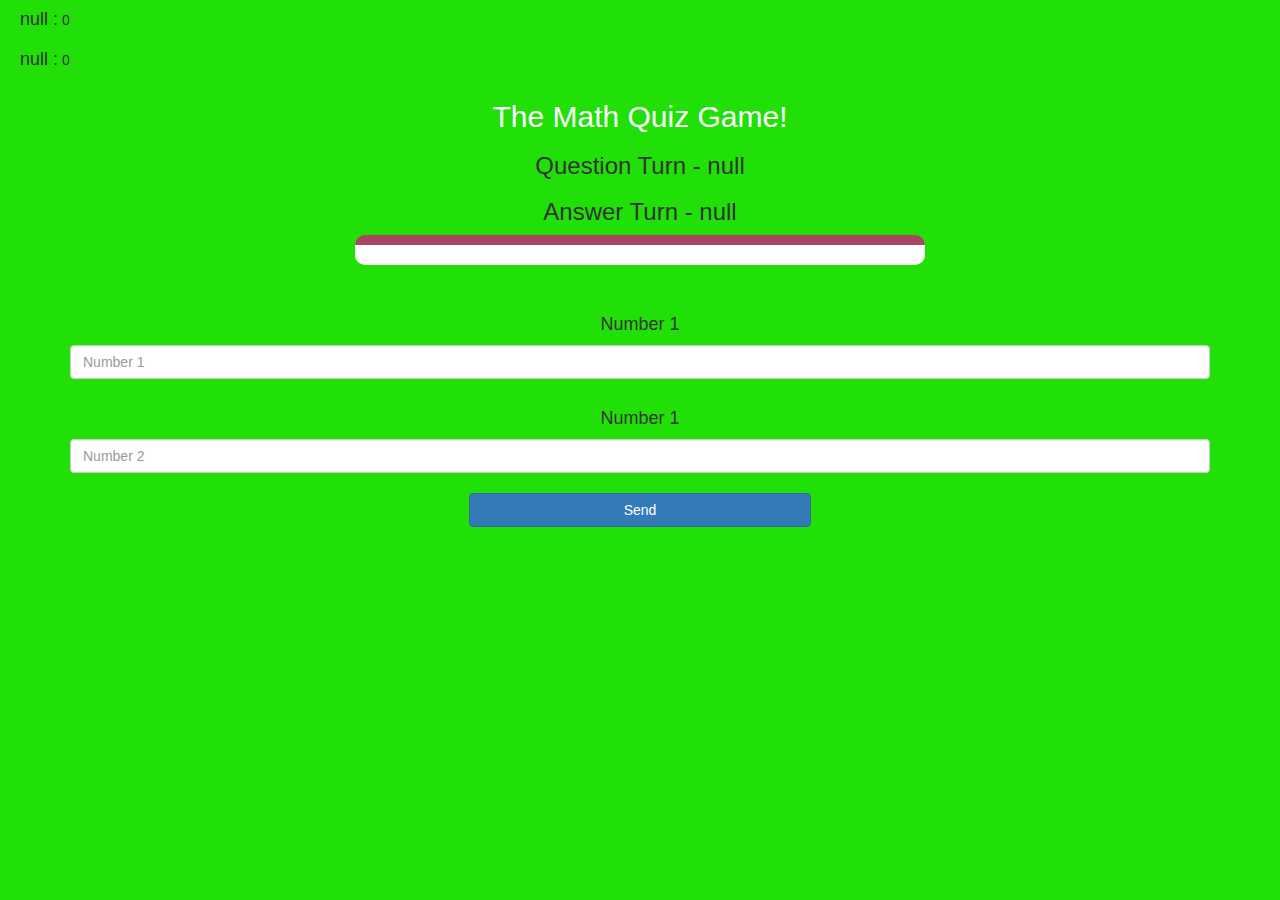
==== game_page.html @ 4bc7f1fb "Add files via upload" ====
<!DOCTYPE html>
<html>

<head>
	<title>Guess The Word</title>

	<meta name="viewport" content="width=device-width, initial-scale=1">
	<link rel="stylesheet" href="https://maxcdn.bootstrapcdn.com/bootstrap/3.4.0/css/bootstrap.min.css">
	<script src="https://ajax.googleapis.com/ajax/libs/jquery/3.4.1/jquery.min.js"></script>
	<script src="https://maxcdn.bootstrapcdn.com/bootstrap/3.4.0/js/bootstrap.min.js"></script>

	<link rel="stylesheet" type="text/css" href="game.css">
</head>
<h4 id="player1_name"></h4> <span id="player1_score"></span>
<br>
<h4 id="player2_name"></h4> <span id="player2_score"></span>

<div class="container">
	<center>
		<h2 style="color: white;">The Math Quiz Game!</h2>
		<h3 id="player_question"></h3>
		<h3 id="player_answer"></h3>
		<div id="output" class="col-lg-6"> </div>
		<br>
		<br>
		<h4>Number 1</h4>
		<input type="text" id="number1" class="form-control" placeholder="Number 1">
		<br>
		<h4>Number 1</h4>
		<input type="text" id="number2" class="form-control" placeholder="Number 2">
		<br>
		<button onclick="send()" class="btn btn-primary" style="width: 30%;">Send</button>
	</center>
</div>

<script src="game_page.js"></script>
</body>

</html>
---- game.css ----
body
{
	background: rgb(32, 224, 7);
}

	.login_div1 , .login_div2
	{
		background: white;
		padding: 10px;
		float: none;
		border-radius: 15px;
	}


#player1_name , #player2_name
{
	display: inline-block;
	margin-left: 20px;
}
#word
{
	width: 60%;
}
#word_display
{
	letter-spacing: 5px;
}
#output
{
background: white;
border-radius: 10px;
border-top: 10px solid #AA4465;
padding: 10px;
float: none;
text-align: left;
}
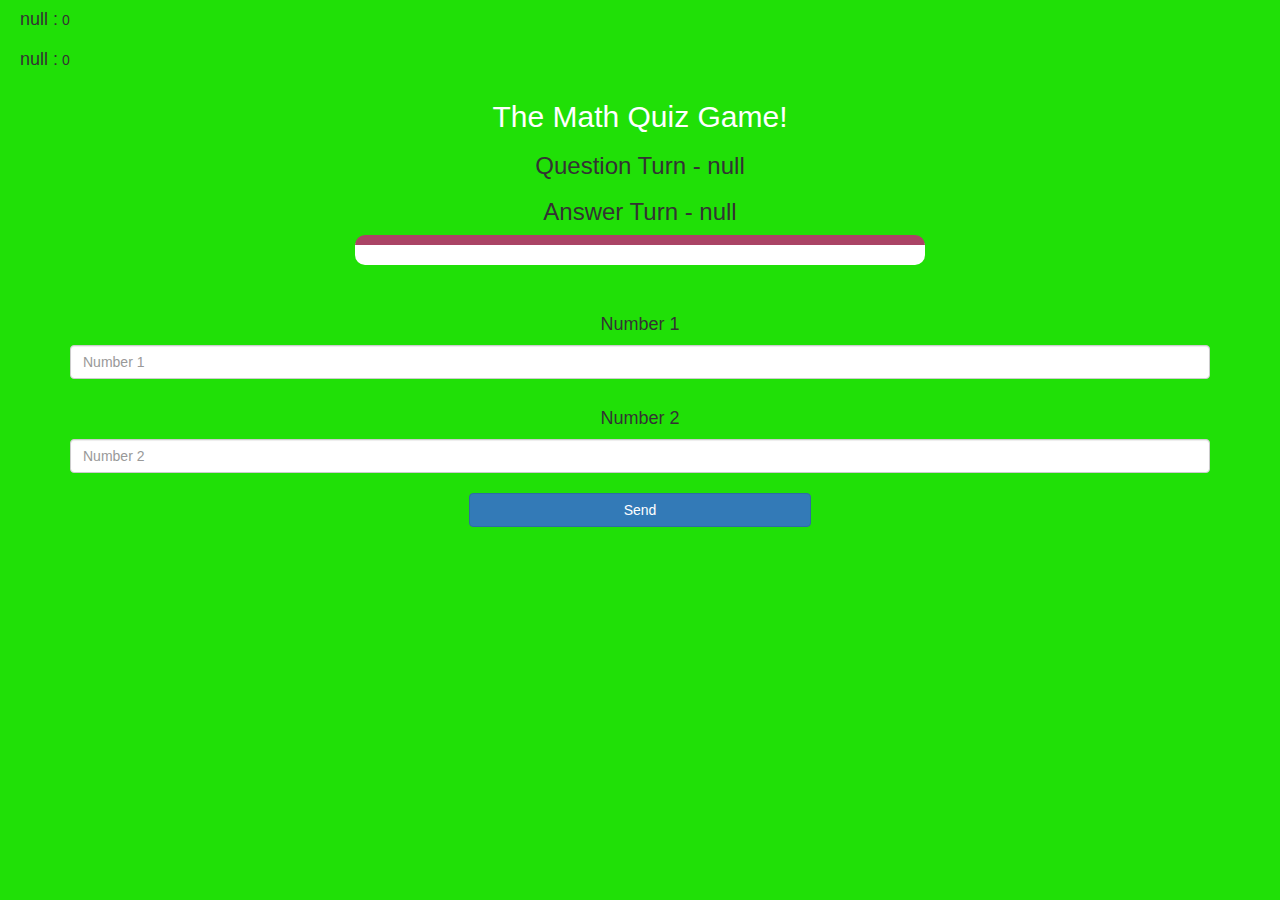
==== commit 2916c1a0: "Update game_page.html" ====
--- a/game_page.html
+++ b/game_page.html
@@ -26,7 +26,7 @@
 		<h4>Number 1</h4>
 		<input type="text" id="number1" class="form-control" placeholder="Number 1">
 		<br>
-		<h4>Number 1</h4>
+		<h4>Number 2</h4>
 		<input type="text" id="number2" class="form-control" placeholder="Number 2">
 		<br>
 		<button onclick="send()" class="btn btn-primary" style="width: 30%;">Send</button>
@@ -36,4 +36,4 @@
 <script src="game_page.js"></script>
 </body>
 
-</html>+</html>
